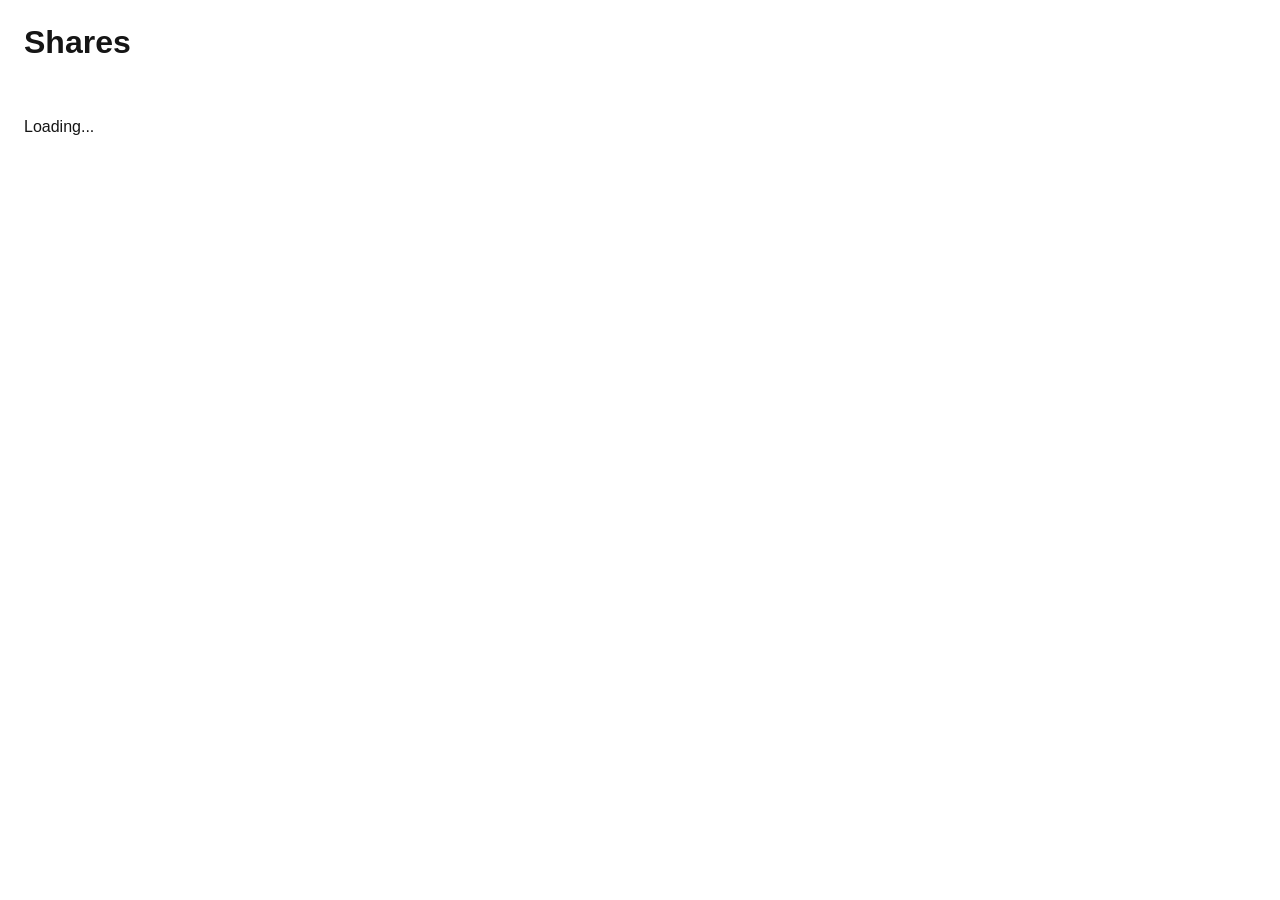
==== shares.html @ bd1485a9 "Polish: confirm dialog, fading messages, card class, table layout" ====
<!DOCTYPE html>
<html>
<head>
  <meta charset="utf-8">
  <title>Shares</title>
  <link rel="stylesheet" href="zfs-pools.css">
  <script src="../base1/cockpit.js"></script>
  <script src="shared.js"></script>
  <script src="shares.js"></script>
</head>
<body>
  <h1>Shares</h1>
  <p id="message" class="message"></p>
  <div id="shares">Loading...</div>
</body>
</html>
---- zfs-pools.css ----
:root {
    --bg: #ffffff;
    --text: #151515;
    --card: #f0f0f0;
    --track: #d2d2d2;
    --accent: #0066cc;
    --ok: #3e8635;
    --warn: #f0ab00;
    --bad: #c9190b;
}

@media (prefers-color-scheme: dark) {
    :root {
        --bg: #1b1d21;
        --text: #e0e0e0;
        --card: #26292d;
        --track: #3c3f42;
        --accent: #73bcf7;
    }
}

body {
    background: var(--bg);
    color: var(--text);
    font-family: "Red Hat Text", "Overpass", sans-serif;
    margin: 1.5rem;
}

#pools {
    display: flex;
    flex-wrap: wrap;
    gap: 1rem;
}

.pool-card {
    background: var(--card);
    border-radius: 8px;
    padding: 1rem 1.5rem;
    width: 220px;
    text-align: center;
}

.donut { width: 150px; height: 150px; }
.donut-track { fill: none; stroke: var(--track); stroke-width: 12; }
.donut-fill  { fill: none; stroke: var(--accent); stroke-width: 12; stroke-linecap: round; }
.donut-label { fill: var(--text); font-size: 14px; }

.health { font-weight: bold; }
.health.ok   { color: var(--ok); }
.health.warn { color: var(--warn); }
.health.bad  { color: var(--bad); }

.pool-card { width: 380px; }

.scrub { font-size: 0.85rem; opacity: 0.75; }

.disks {
    width: 100%;
    border-collapse: collapse;
    font-size: 0.85rem;
    margin-top: 0.75rem;
}
.disks th, .disks td {
    padding: 0.3rem 0.4rem;
    border-top: 1px solid var(--track);
    text-align: left;
}
.disks th { opacity: 0.7; font-weight: normal; }
.disks .num { text-align: right; font-variant-numeric: tabular-nums; }
.disks .bad-count { color: var(--bad); font-weight: bold; }
.snap-section {
    background: var(--card);
    border-radius: 8px;
    padding: 1rem 1.5rem;
    margin-bottom: 1rem;
}
.snap-section h2 { margin-top: 0; font-size: 1.1rem; }

.data-table {
    width: 100%;
    border-collapse: collapse;
    font-size: 0.85rem;
}
.data-table th, .data-table td {
    padding: 0.35rem 0.5rem;
    border-top: 1px solid var(--track);
    text-align: left;
}
.data-table th { opacity: 0.7; font-weight: normal; }
.data-table .num { text-align: right; font-variant-numeric: tabular-nums; }
button {
    background: var(--accent);
    color: var(--bg);
    border: none;
    border-radius: 4px;
    padding: 0.35rem 0.8rem;
    font: inherit;
    font-size: 0.85rem;
    cursor: pointer;
    margin: 0.25rem 0;
}
button:disabled { opacity: 0.5; cursor: default; }
button.danger { background: transparent; color: var(--bad); border: 1px solid var(--bad); }

.message { min-height: 1.2rem; margin: 0 0 1rem; }
.message.ok { color: var(--ok); }
.message.error { color: var(--bad); }
dialog.browser {
    background: var(--card);
    color: var(--text);
    border: 1px solid var(--accent);
    border-radius: 8px;
    padding: 1rem 1.5rem;
    width: min(900px, 90vw);
    max-height: 80vh;
    overflow: auto;
}
dialog.browser::backdrop {
    background: rgba(0, 0, 0, 0.6);
}
.browser h2 { margin-top: 0; font-size: 1.1rem; }
.browser .path { font-family: monospace; opacity: 0.8; }

button.link {
    background: none;
    color: var(--accent);
    padding: 0;
    text-align: left;
}
button.link:hover { text-decoration: underline; }

.data-table td button { margin-right: 0.4rem; }
.snap-section h3 { font-size: 0.95rem; margin: 1rem 0 0.4rem; opacity: 0.8; }
.data-table th[scope], .snap-section table:first-of-type th { width: 10rem; }
/* Fading messages */
.message { transition: opacity 0.6s; white-space: pre-line; }
.message.fade { opacity: 0; }

/* Confirm pop-up */
dialog.confirm {
    background: var(--card);
    color: var(--text);
    border: 1px solid var(--track);
    border-radius: 8px;
    padding: 1.25rem 1.5rem;
    max-width: min(520px, 90vw);
}
dialog.confirm::backdrop { background: rgba(0, 0, 0, 0.6); }
dialog.confirm p { white-space: pre-line; margin-top: 0; overflow-wrap: anywhere; }
.confirm-buttons { display: flex; justify-content: flex-end; gap: 0.5rem; }

button.secondary { background: transparent; color: var(--text); border: 1px solid var(--track); }
button.danger-solid { background: var(--bad); color: #fff; }

/* Same column widths in every snapshot table */
.card .data-table { table-layout: fixed; }
.card .data-table td { overflow: hidden; text-overflow: ellipsis; white-space: nowrap; }
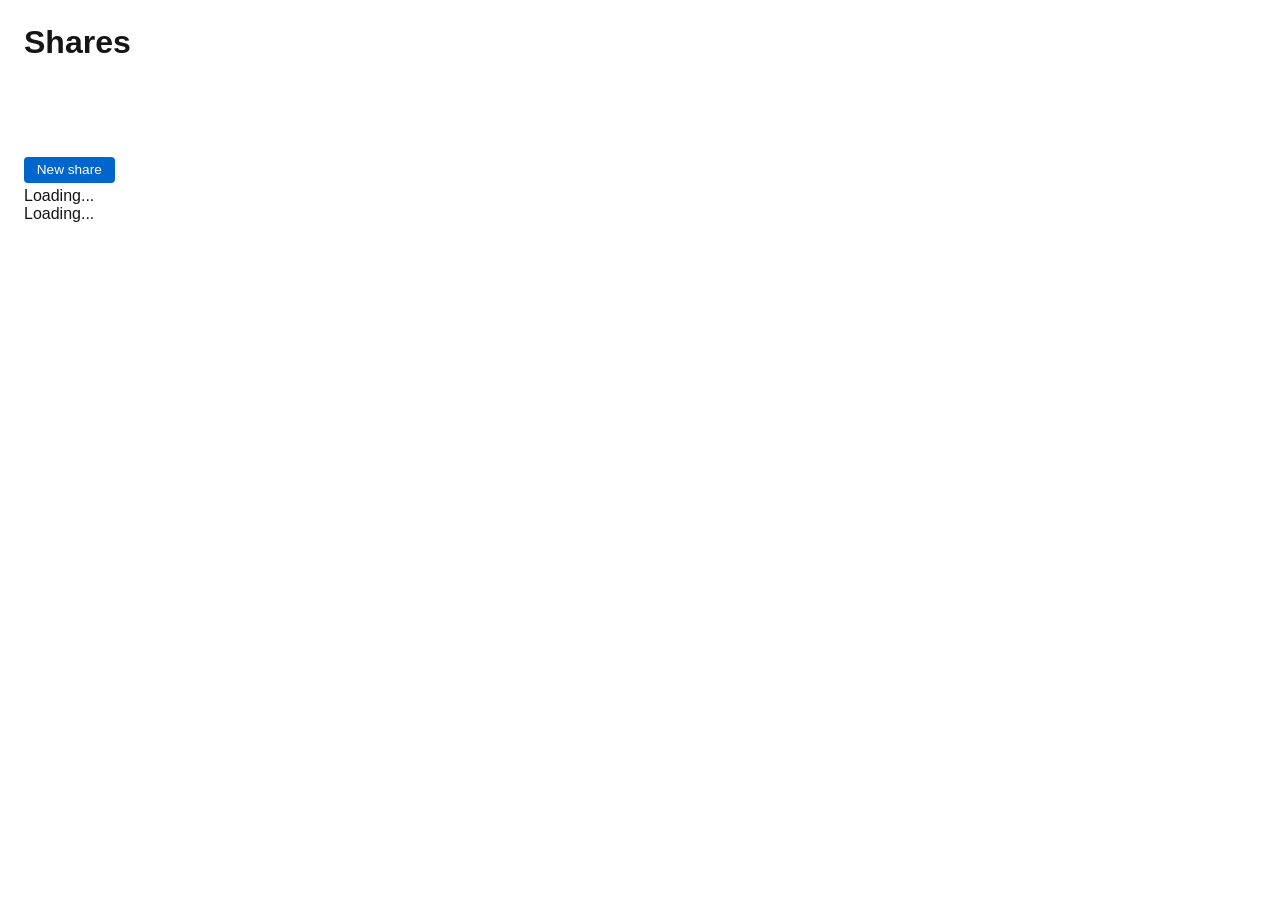
==== commit 37d1425e: "Create and remove Samba shares from the browser" ====
--- a/shares.html
+++ b/shares.html
@@ -11,6 +11,9 @@
 <body>
   <h1>Shares</h1>
   <p id="message" class="message"></p>
+  <p id="message" class="message"></p>
+  <button id="new-share">New share</button>
+  <div id="shares">Loading...</div>
   <div id="shares">Loading...</div>
 </body>
 </html>
--- a/zfs-pools.css
+++ b/zfs-pools.css
@@ -154,4 +154,22 @@
 
 /* Same column widths in every snapshot table */
 .card .data-table { table-layout: fixed; }
-.card .data-table td { overflow: hidden; text-overflow: ellipsis; white-space: nowrap; }+.card .data-table td { overflow: hidden; text-overflow: ellipsis; white-space: nowrap; }
+dialog.confirm h2 { margin-top: 0; font-size: 1.1rem; }
+
+.field { display: block; margin-bottom: 0.75rem; font-size: 0.9rem; }
+.field input, .field select {
+    display: block;
+    width: 100%;
+    box-sizing: border-box;
+    margin-top: 0.25rem;
+    padding: 0.4rem 0.5rem;
+    background: var(--bg);
+    color: var(--text);
+    border: 1px solid var(--track);
+    border-radius: 4px;
+    font: inherit;
+}
+.check { display: block; margin-bottom: 0.75rem; font-size: 0.9rem; }
+
+.tag { font-size: 0.75rem; font-weight: normal; opacity: 0.6; margin-left: 0.6rem; }
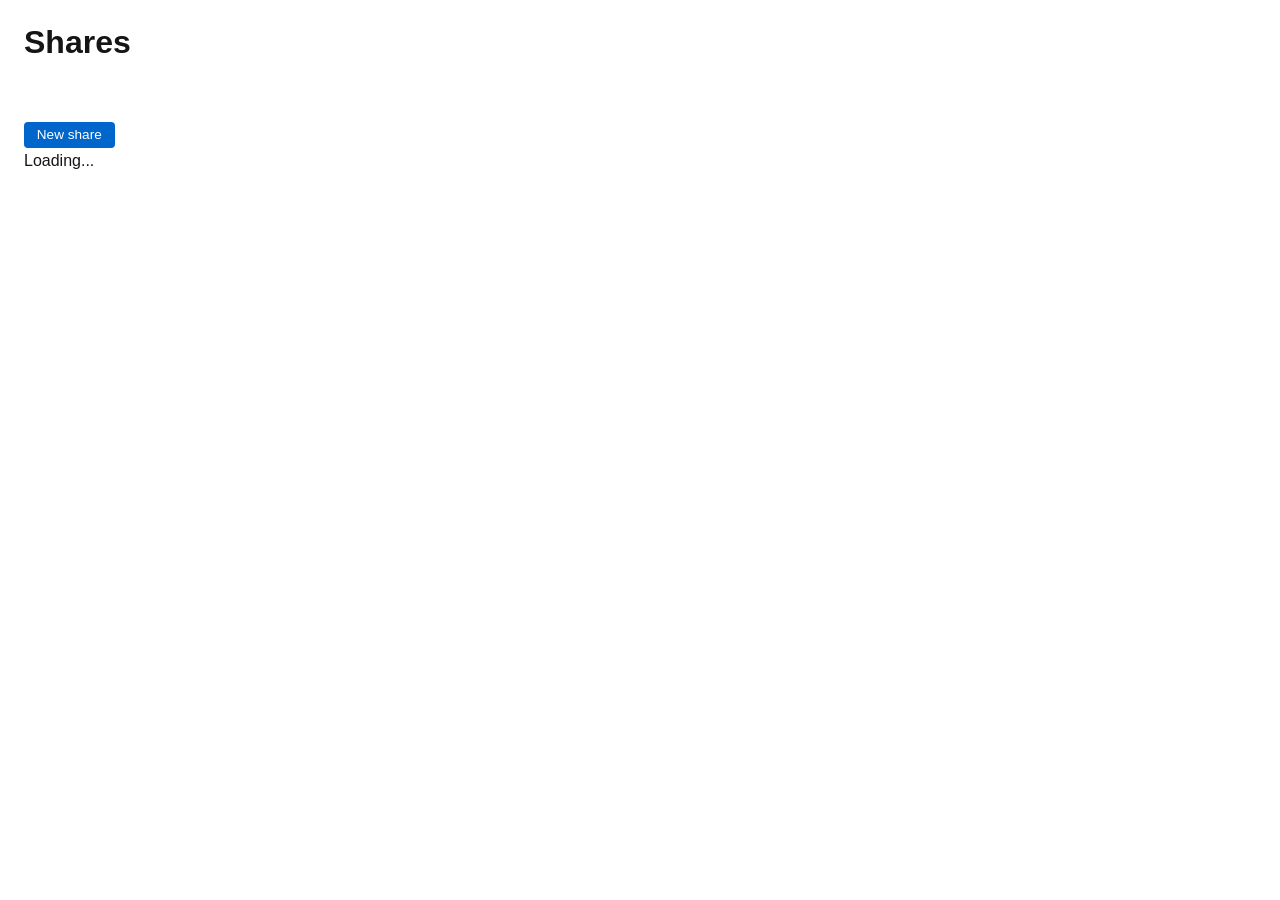
==== commit 70ac8f64: "Fix duplicated lines in shares.html" ====
--- a/shares.html
+++ b/shares.html
@@ -11,9 +11,7 @@
 <body>
   <h1>Shares</h1>
   <p id="message" class="message"></p>
-  <p id="message" class="message"></p>
   <button id="new-share">New share</button>
-  <div id="shares">Loading...</div>
   <div id="shares">Loading...</div>
 </body>
 </html>
